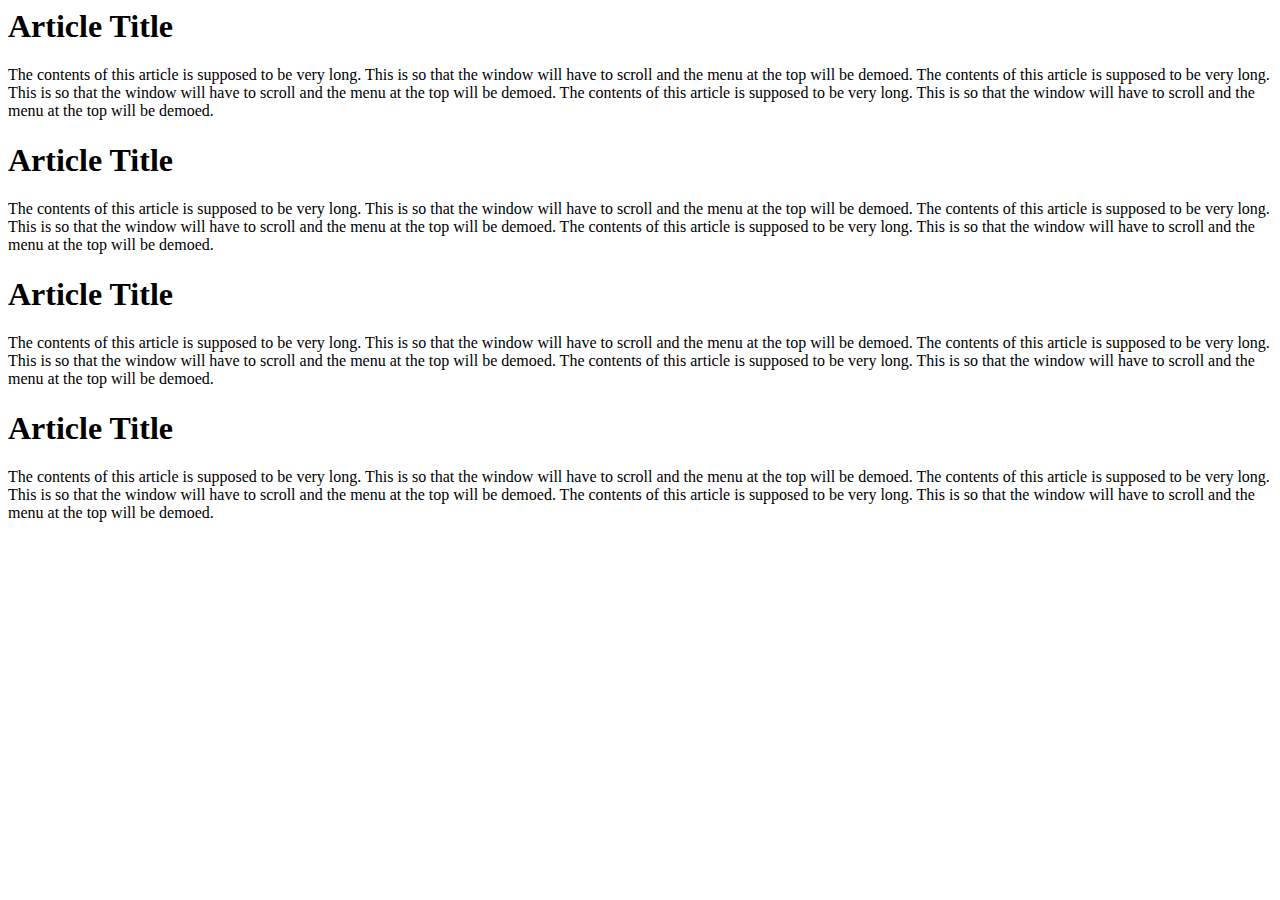
==== 1-the-static-web/challenges/challenge3/index.html @ 51a26771 "Added challenge 3" ====
<html>
    <head>

    </head>
    <body>
        <nav>

        </nav>
        <main>
            <article>
                <h1>Article Title</h1>
                <p>The contents of this article is supposed to be very long.  This is so that the window will have to scroll and the menu at the top will be demoed.  The contents of this article is supposed to be very long.  This is so that the window will have to scroll and the menu at the top will be demoed.  The contents of this article is supposed to be very long.  This is so that the window will have to scroll and the menu at the top will be demoed.</p>
            </article>
            <article>
                    <h1>Article Title</h1>
                    <p>The contents of this article is supposed to be very long.  This is so that the window will have to scroll and the menu at the top will be demoed.  The contents of this article is supposed to be very long.  This is so that the window will have to scroll and the menu at the top will be demoed.  The contents of this article is supposed to be very long.  This is so that the window will have to scroll and the menu at the top will be demoed.</p>
            </article>
            <article>
                    <h1>Article Title</h1>
                    <p>The contents of this article is supposed to be very long.  This is so that the window will have to scroll and the menu at the top will be demoed.  The contents of this article is supposed to be very long.  This is so that the window will have to scroll and the menu at the top will be demoed.  The contents of this article is supposed to be very long.  This is so that the window will have to scroll and the menu at the top will be demoed.</p>
            </article>
            <article>
                    <h1>Article Title</h1>
                    <p>The contents of this article is supposed to be very long.  This is so that the window will have to scroll and the menu at the top will be demoed.  The contents of this article is supposed to be very long.  This is so that the window will have to scroll and the menu at the top will be demoed.  The contents of this article is supposed to be very long.  This is so that the window will have to scroll and the menu at the top will be demoed.</p>
            </article>
        </main>
    </body>
</html>
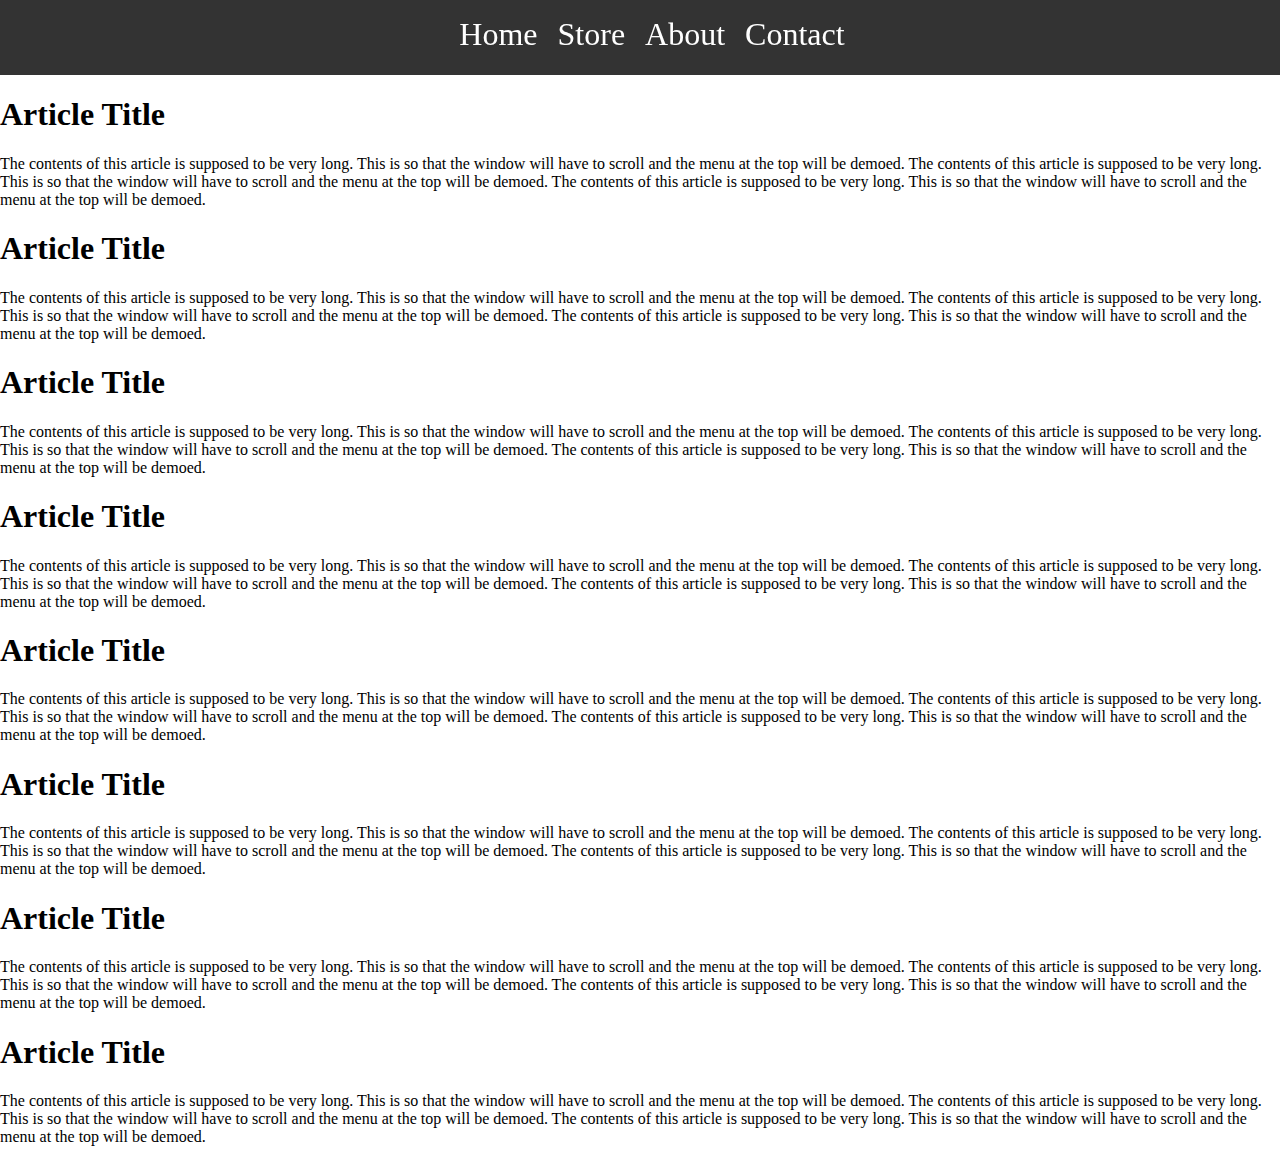
==== commit ec12d6b0: "Challenge 4 added." ====
--- a/1-the-static-web/challenges/challenge3/index.html
+++ b/1-the-static-web/challenges/challenge3/index.html
@@ -1,12 +1,33 @@
 <html>
     <head>
-
+        <link rel="stylesheet" href="style.css">
     </head>
     <body>
         <nav>
-
+            <ul>
+                <li><a href="#">Home</a></li>
+                <li><a href="#">Store</a></li>
+                <li><a href="#">About</a></li>
+                <li><a href="#">Contact</a></li>
+            </ul>
         </nav>
         <main>
+            <article>
+                <h1>Article Title</h1>
+                <p>The contents of this article is supposed to be very long.  This is so that the window will have to scroll and the menu at the top will be demoed.  The contents of this article is supposed to be very long.  This is so that the window will have to scroll and the menu at the top will be demoed.  The contents of this article is supposed to be very long.  This is so that the window will have to scroll and the menu at the top will be demoed.</p>
+            </article>
+            <article>
+                    <h1>Article Title</h1>
+                    <p>The contents of this article is supposed to be very long.  This is so that the window will have to scroll and the menu at the top will be demoed.  The contents of this article is supposed to be very long.  This is so that the window will have to scroll and the menu at the top will be demoed.  The contents of this article is supposed to be very long.  This is so that the window will have to scroll and the menu at the top will be demoed.</p>
+            </article>
+            <article>
+                    <h1>Article Title</h1>
+                    <p>The contents of this article is supposed to be very long.  This is so that the window will have to scroll and the menu at the top will be demoed.  The contents of this article is supposed to be very long.  This is so that the window will have to scroll and the menu at the top will be demoed.  The contents of this article is supposed to be very long.  This is so that the window will have to scroll and the menu at the top will be demoed.</p>
+            </article>
+            <article>
+                    <h1>Article Title</h1>
+                    <p>The contents of this article is supposed to be very long.  This is so that the window will have to scroll and the menu at the top will be demoed.  The contents of this article is supposed to be very long.  This is so that the window will have to scroll and the menu at the top will be demoed.  The contents of this article is supposed to be very long.  This is so that the window will have to scroll and the menu at the top will be demoed.</p>
+            </article>
             <article>
                 <h1>Article Title</h1>
                 <p>The contents of this article is supposed to be very long.  This is so that the window will have to scroll and the menu at the top will be demoed.  The contents of this article is supposed to be very long.  This is so that the window will have to scroll and the menu at the top will be demoed.  The contents of this article is supposed to be very long.  This is so that the window will have to scroll and the menu at the top will be demoed.</p>
--- a/1-the-static-web/challenges/challenge3/style.css
+++ b/1-the-static-web/challenges/challenge3/style.css
@@ -0,0 +1,31 @@
+/****************
+Element Selectors
+****************/
+
+body {
+    margin: 0;  
+}
+
+main {  
+    padding-top: 75px;
+}
+
+nav {
+    height: 75px;
+    width: 100%;
+    position: fixed;
+    background-color: rgba(0, 0, 0, 0.8);
+}
+nav ul {
+    text-align: center;
+}
+nav li {
+    margin-right: 1em;
+    display: inline-block;
+    list-style: none;
+}
+nav a {
+    color: white;
+    font-size: 2em;
+    text-decoration: none;
+}